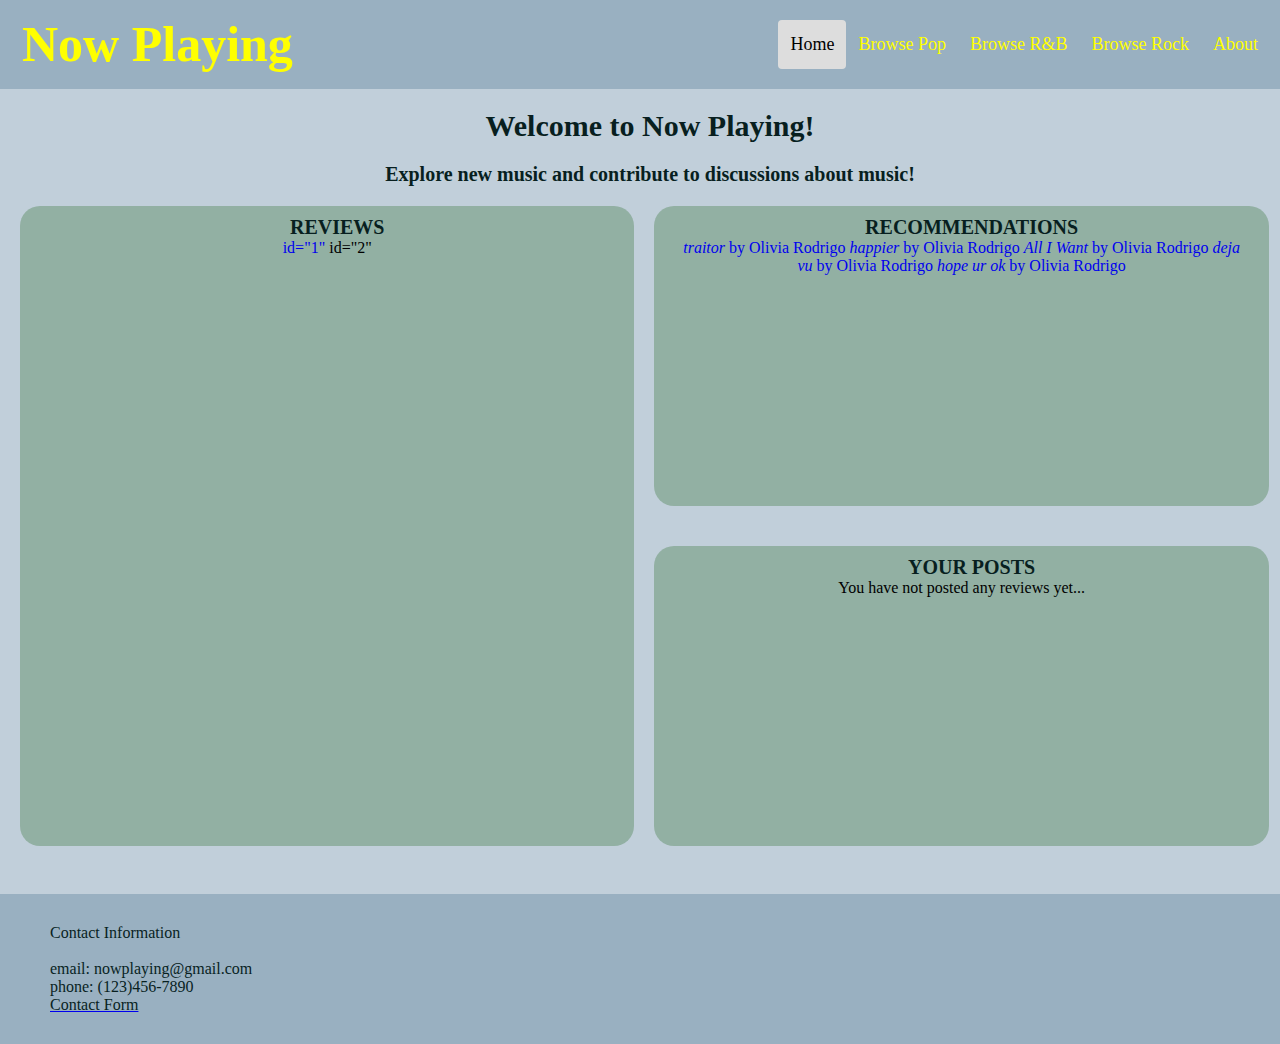
==== index.html @ d92da7e6 "Update index.html" ====
<!DOCTYPE html>
<html lang="en">
  
  <head>
    <title> Home | Now Playing </title>
    <link rel = "stylesheet" href = "style.css">
  </head>
  
  <body>
    
    
    <div class="header">
      <a href="index.html" class="logo">Now Playing</a>
      <div class="header-right">
       <a class="active" href="index.html">Home</a>
       <a href="pop.html">Browse Pop</a>
       <a href="rnb.html">Browse R&B</a>
       <a href="rock.html">Browse Rock</a>
       <a href="about.html">About</a>
      </div>
    </div>
    
    <h2>Welcome to Now Playing!</h2>
    <h3>Explore new music and contribute to discussions about music!</h3>
    
      
    <div class="reviews">
      <div class="text">
        <h3>REVIEWS</h3>
        <a href="artist1.html">
          id="1"
        </a>
        id="2"
      </div>
    </div>  
    
    <div class="recommendations">
      <div class="text">
        <h3>RECOMMENDATIONS</h3>
        <a href="artist1.html"><em>traitor</em> by Olivia Rodrigo</a>
        <a href="artist1.html"><em>happier</em> by Olivia Rodrigo</a>
        <a href="artist1.html"><em>All I Want</em> by Olivia Rodrigo</a>
        <a href="artist1.html"><em>deja vu</em> by Olivia Rodrigo</a>
        <a href="artist1.html"><em>hope ur ok</em> by Olivia Rodrigo</a>
      </div>
    </div>
    
    <div class="recommendations">
      <div class="text">
        <h3>YOUR POSTS</h3>
        You have not posted any reviews yet...
      </div>
    </div>

    <div class="clear"></div>
    
    <br>
    
    <div class="footer">
     
      <p>Contact Information</p> <br>
      <p>email: nowplaying@gmail.com</p>
      <p>phone: (123)456-7890</p>
      <a href="about.html"><p>Contact Form</p></a>
   
    </div>
    
    
    <script>
      document.getElementById("1").innerHTML = localStorage.getItem('oReview').substring(0,538).concat(" ...");
    </script>
  </body>
</html>
---- style.css ----
*{
	margin: 0;
	padding: 0;
	box-sizing: border-box;
}
/*header {
	padding: 60px;
	text-align: center;
	background: #669999;
	color: #003333;
	font-size: 30px;
	margin-left:30px;
	position:sticky;
}
a:link {
	text-decoration:none;
	color: black;
}

a:visited{
	text-decoration:none;
	color:black;
}

a:hover{
	background-color: #ddd;
  	color: black;
}

a.active {
	background-color: #ddd;
	color: black;
}
*/

.header {
	overflow: hidden;
	background-color: #99B0C1;
	position: sticky;
	padding: 20px 10px;
}


.header a {
	float: left;
	color: yellow;
	text-align: center;
	padding: 12px;
	text-decoration: none;
	font-size: 18px;
	line-height: 25px;
	border-radius: 4px;
}

.header a.logo{
	font-size: 50px;
	font-weight: bold;
}

.header-right a:visited{
	text-decoration:none;
	color:black;
}

.logo a:hover {
	text-decoration:none;
}

.header-right a:hover {
	background-color: #ddd;
	color: black;
}

.header-right a.active {
	background-color: #ddd;
	color: black;
}
.header-right{
	float: right;
}

/*
.footer-right a.active {
	background-color: #ddd;
	color: black;
}
.footer-right{
	float: left;
	display: inline-block;
	margin-bottom: 10px;
	margin-top: 10px;
	padding: 10px 20px;
}*/


.footer-left a.active {
	background-color: #ddd;
	color: black;
}
.footer-left{
	float: left;
	display: inline-block;
	margin-bottom: 10px;
	margin-top: 10px;
	padding: 10px 20px;
}


body{
	background-color: #C1CFDA;
	font-family: Georgia, serif;
	position: relative;
}

/*body::after {
  content: '';
  display: block;
  height: 60px; 
}*/

h1{
	color: #081F1F;
	font-family: Georgia, serif;
	font-size: 50px;
	vertical-align: middle;
	margin-left:20px;
	text-decoration: none;
}

h2{
	color: #081F1F;
	font-family: Georgia, serif;
	font-size: 30px;
	text-align: center;
	padding: 20px;
	margin-left:20px;
}

h3{
	color: #081F1F;
	font-family: Georgia, serif;
	font-size: 20px;
	text-align: center;
	margin-left:20px;
}
h4{
	color: #081F1F;
	font-family: Georgia, serif;
	font-size: 35px;
	vertical-align: middle;
	margin-left:20px;
	margin-top:15px;
	margin-bottom: 20px;
}

h5{
	color: #081F1F;
	font-family: Georgia, serif;
	font-size: 30px;
	margin-left:20px;
	margin-top: 25px;
}

h6{
	color: #081F1F;
	font-family: Georgia, serif;
	font-size: 15px;
	text-align: left;
	margin-left:20px;
	word-wrap: break-word;
}

.artist a{
	text-decoration: none;
	color: #081F1F;
	font-family: Georgia, serif;
	font-size: 30px;
	margin-left:20px;
	margin-top: 30px;
	border-radius: 8px;
	padding: 15px;
	/*display: inliine-block;*/
}

.artist a:visited{
	text-decoration:none;
	color:black;
}

.artist a:hover{
	background-color: #ddd;
	color: black;
}

p{
	color: #081F1F;
	font-family: Georgia, serif;
	font-size: 16px;
	margin-right: 20px;
	margin-left: 20px;
}



div.reviews {
	background: #92B0A3;
	margin-left:20px;
	margin-bottom:30px;
	margin-top: 20px;
	border-radius:20px;
	width: 48%;
	height: 640px;
	float: left;
	overflow-y: scroll;
}

div.recommendations {
	background: #92B0A3;
	margin-left:20px;
	margin-bottom:20px;
	margin-top: 20px;
	border-radius: 20px;
	width: 48%;
	height: 300px;
	float: left;
	overflow-y: scroll;
}
div.popImage {
	margin-left:20px;
	margin-bottom:25px;
	margin-top: 20px;
	width: 24%;
	height: 200px;
	float: left;
	display: inline-block;
	/*backgound-size: contain, cover;*/
}

/*div.popImage:hover{
	border: 1px solid #777;
	border-radius: 20px;
}


div.artistSection{
	margin-left:20px;
	margin-top: 30px;
	display: inline-block;
}*/

div.text{
	text-align: center;
  	padding: 10px 20px;
	border-radius: 8px;
}
.text a{
	text-decoration: none;
}

.text a:visited{
	text-decoration:none;
	color:black;
}

.text a:hover{
	background-color: #ddd;
	color: black;
}

div.text p{
	text-align: left;
	line-height: 1.5;
}

div.text ul{
	text-align: left;
	line-height: 1.5;
	margin-left: 20px;
}
div.text li{
	text-align: left;
	line-height: 1.5;
	margin-left: 25px;
}

div.songs{
	background: #92B0A3;
	margin-left:20px;
	margin-right:20px;
	margin-bottom:20px;
	margin-top: 20px;
	border-radius: 20px;
	width: 70%;
	height: 450px;
	float: left;
	display: inline-block;
}

div.popArtist{
	background: #92B0A3;
	margin-left:20px;
	margin-right:20px;
	margin-bottom:25px;
	margin-top: 20px;
	border-radius: 20px;
	width: 70%;
	height: 335px;
	float: left;
	display: inline-block;
	overflow-y: scroll;
}

div.popArtist:hover{
	border: 1px solid #777;
	border-radius: 20px;
	margin-right:20px;
}

div.popReview{
	background: #92B0A3;
	margin-left:20px;
	margin-bottom:20px;
	margin-top: 20px;
	border-radius: 20px;
	width: 70%;
	height: 150px;
	float: left;
	overflow-y: scroll;
	/*display: inline-block;*/
}

div.popImage img{
	width:100%;
	height: auto;
	object-fit: cover;
	border-radius: 20px;
	float:left;
	display:inline-block;
	margin-bottom: 20px;
}

.clear:after{
	content: "";
	display: table;
	clear: both;
}

div.about {
	margin-right: 80px;
	margin-left: 80px;
}

form{
	margin-right: 150px;
	margin-left: 80px;
}
div.footer {
	padding: 30px;
	background-color: #99B0C1;
	bottom: 0;
}
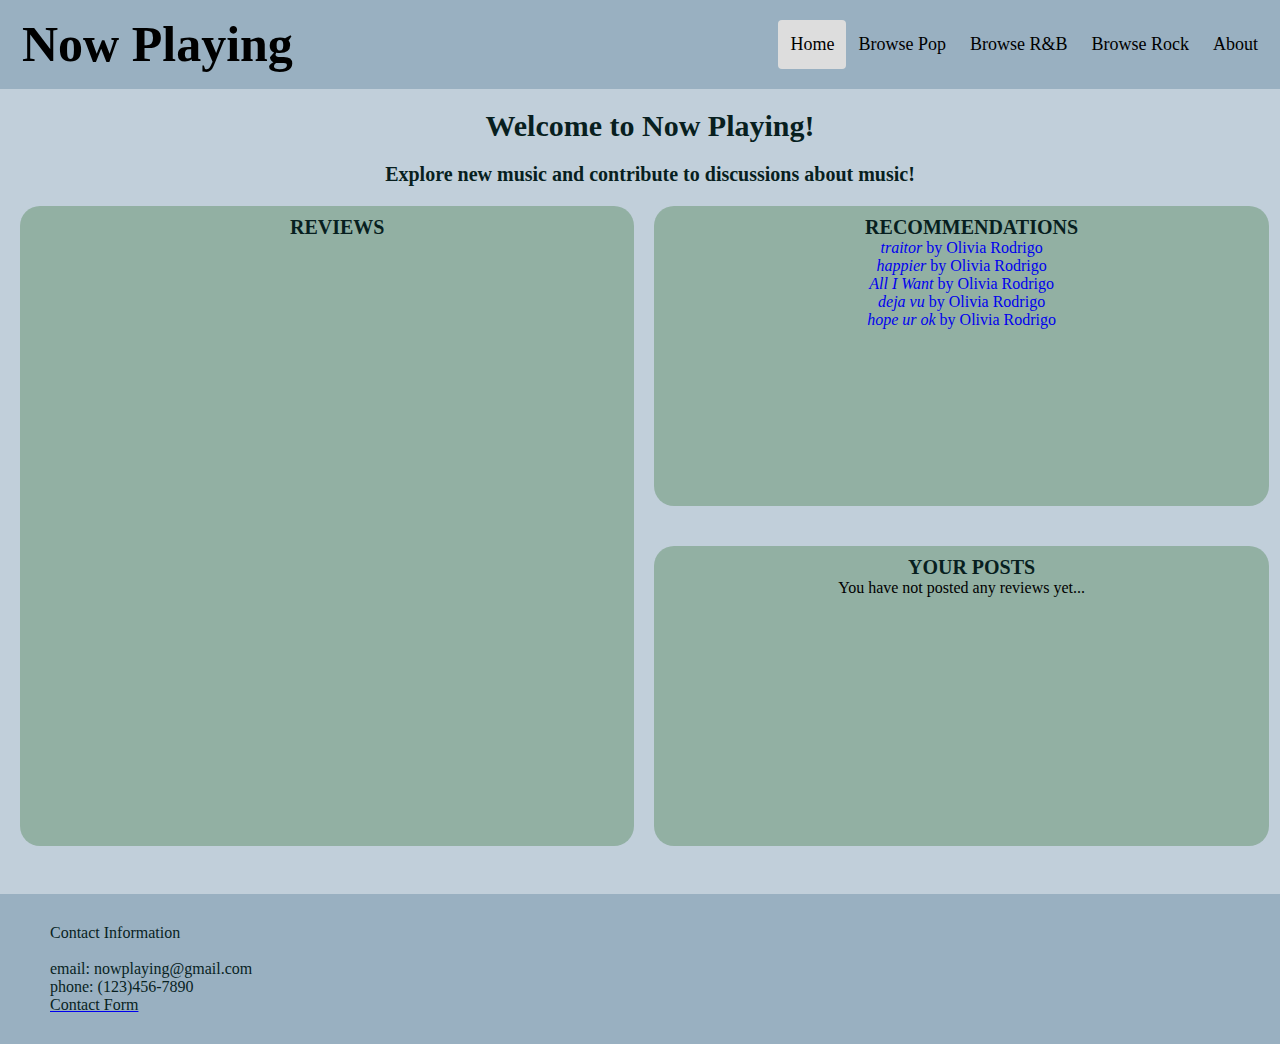
==== commit b7734e97: "Update index.html" ====
--- a/index.html
+++ b/index.html
@@ -28,21 +28,21 @@
       <div class="text">
         <h3>REVIEWS</h3>
         <a href="artist1.html">
-          id="1"
+          <p id="1"></p>
         </a>
-        id="2"
+        <p id="2"></p>
       </div>
     </div>  
     
     <div class="recommendations">
       <div class="text">
         <h3>RECOMMENDATIONS</h3>
-        <a href="artist1.html"><em>traitor</em> by Olivia Rodrigo</a>
-        <a href="artist1.html"><em>happier</em> by Olivia Rodrigo</a>
-        <a href="artist1.html"><em>All I Want</em> by Olivia Rodrigo</a>
-        <a href="artist1.html"><em>deja vu</em> by Olivia Rodrigo</a>
-        <a href="artist1.html"><em>hope ur ok</em> by Olivia Rodrigo</a>
-      </div>
+        <a href="artist1.html"><em>traitor</em> by Olivia Rodrigo</a> <br>
+        <a href="artist1.html"><em>happier</em> by Olivia Rodrigo</a> <br>
+        <a href="artist1.html"><em>All I Want</em> by Olivia Rodrigo</a> <br>
+        <a href="artist1.html"><em>deja vu</em> by Olivia Rodrigo</a> <br>
+        <a href="artist1.html"><em>hope ur ok</em> by Olivia Rodrigo</a> <br>
+      </div> 
     </div>
     
     <div class="recommendations">
--- a/style.css
+++ b/style.css
@@ -45,7 +45,7 @@
 
 .header a {
 	float: left;
-	color: yellow;
+	color: black;
 	text-align: center;
 	padding: 12px;
 	text-decoration: none;
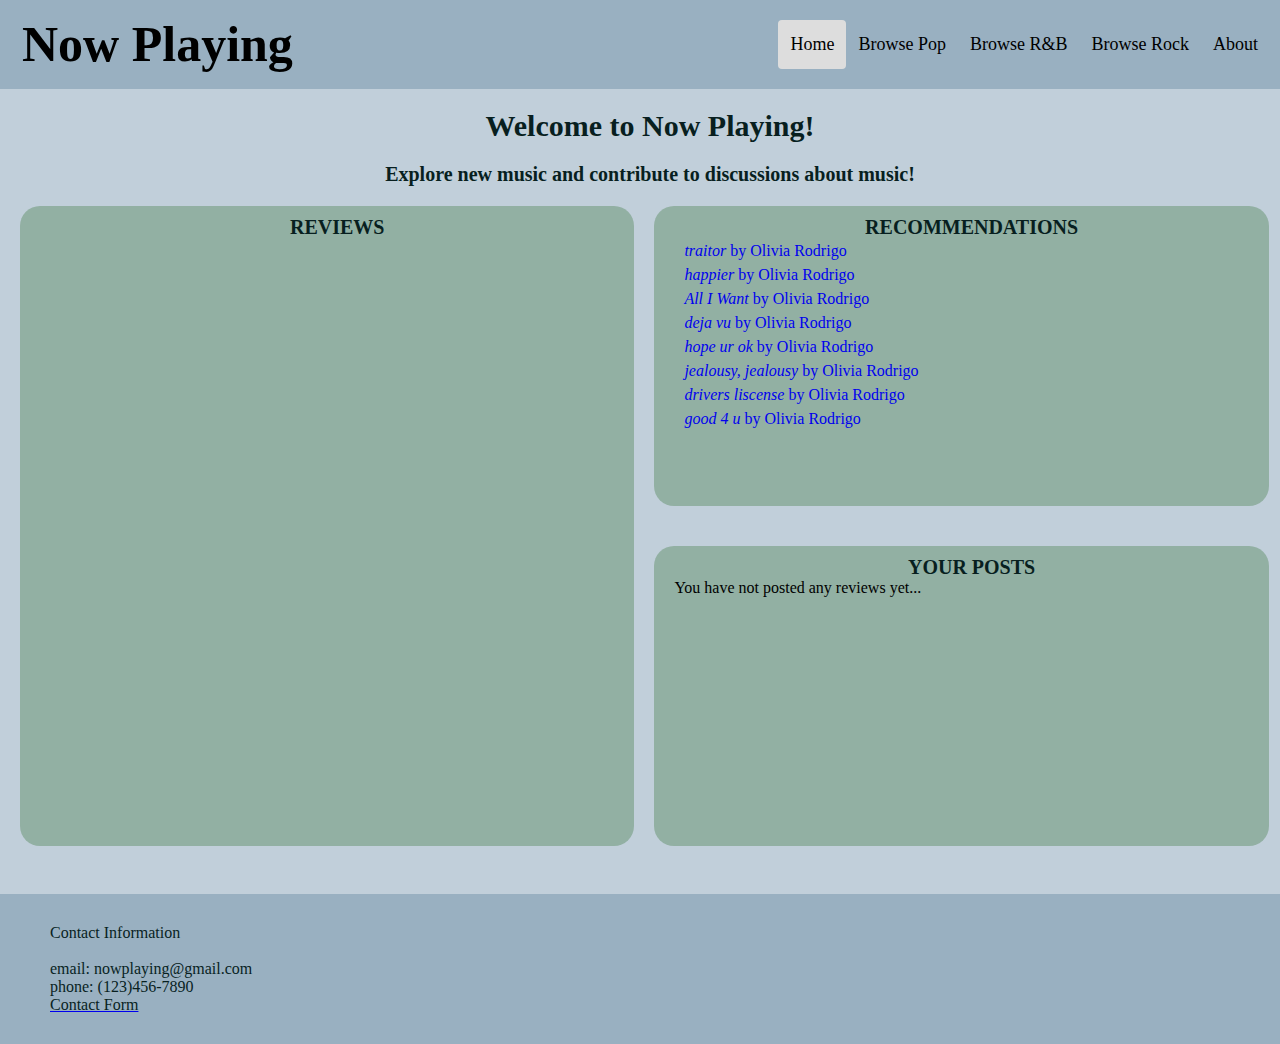
==== commit 57c0bed5: "Update index.html" ====
--- a/index.html
+++ b/index.html
@@ -42,6 +42,9 @@
         <a href="artist1.html"><em>All I Want</em> by Olivia Rodrigo</a> <br>
         <a href="artist1.html"><em>deja vu</em> by Olivia Rodrigo</a> <br>
         <a href="artist1.html"><em>hope ur ok</em> by Olivia Rodrigo</a> <br>
+        <a href="artist1.html"><em>jealousy, jealousy</em> by Olivia Rodrigo</a> <br>
+        <a href="artist1.html"><em>drivers liscense</em> by Olivia Rodrigo</a> <br>
+        <a href="artist1.html"><em>good 4 u</em> by Olivia Rodrigo</a> <br>
       </div> 
     </div>
     
--- a/style.css
+++ b/style.css
@@ -251,12 +251,13 @@
 }*/
 
 div.text{
-	text-align: center;
-  	padding: 10px 20px;
-	border-radius: 8px;
+  	padding: 10px 20px;	
 }
 .text a{
 	text-decoration: none;
+	border-radius: 8px;
+	line-height: 1.5;
+	padding: 10px;
 }
 
 .text a:visited{
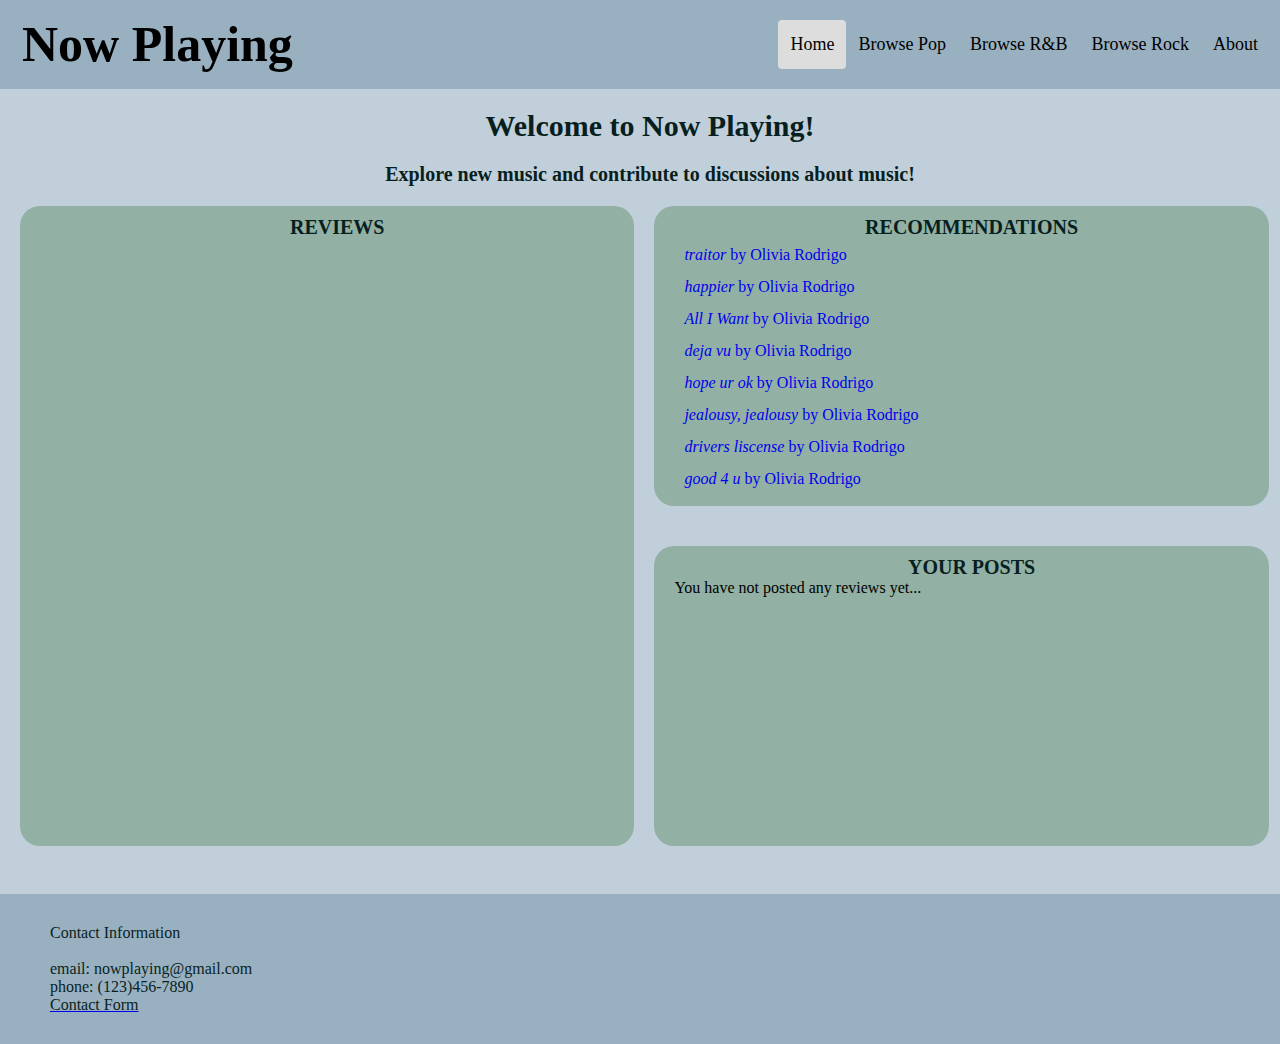
==== commit ebb1142a: "Update index.html" ====
--- a/index.html
+++ b/index.html
@@ -25,7 +25,7 @@
     
       
     <div class="reviews">
-      <div class="text">
+      <div class="text2">
         <h3>REVIEWS</h3>
         <a href="artist1.html">
           <p id="1"></p>
--- a/style.css
+++ b/style.css
@@ -250,13 +250,49 @@
 	display: inline-block;
 }*/
 
+div.text2{
+  	padding: 10px 20px;	
+}
+.text2 a{
+	text-decoration: none;
+	border-radius: 7px;
+	line-height: 2;
+	padding: 10px;
+}
+
+.text2 a:visited{
+	text-decoration:none;
+	color:black;
+}
+
+.text2 a:hover{
+	background-color: #ddd;
+	color: black;
+}
+
+div.text2 p{
+	text-align: left;
+	line-height: 1.5;
+	border-radius: 7px;
+}
+
+.text2 p:visited{
+	text-decoration:none;
+	color:black;
+}
+
+.text2 p:hover{
+	background-color: #ddd;
+	color: black;
+}
+
 div.text{
   	padding: 10px 20px;	
 }
 .text a{
 	text-decoration: none;
-	border-radius: 8px;
-	line-height: 1.5;
+	border-radius: 7px;
+	line-height: 2;
 	padding: 10px;
 }
 
@@ -273,7 +309,9 @@
 div.text p{
 	text-align: left;
 	line-height: 1.5;
-}
+	border-radius: 7px;
+}
+
 
 div.text ul{
 	text-align: left;
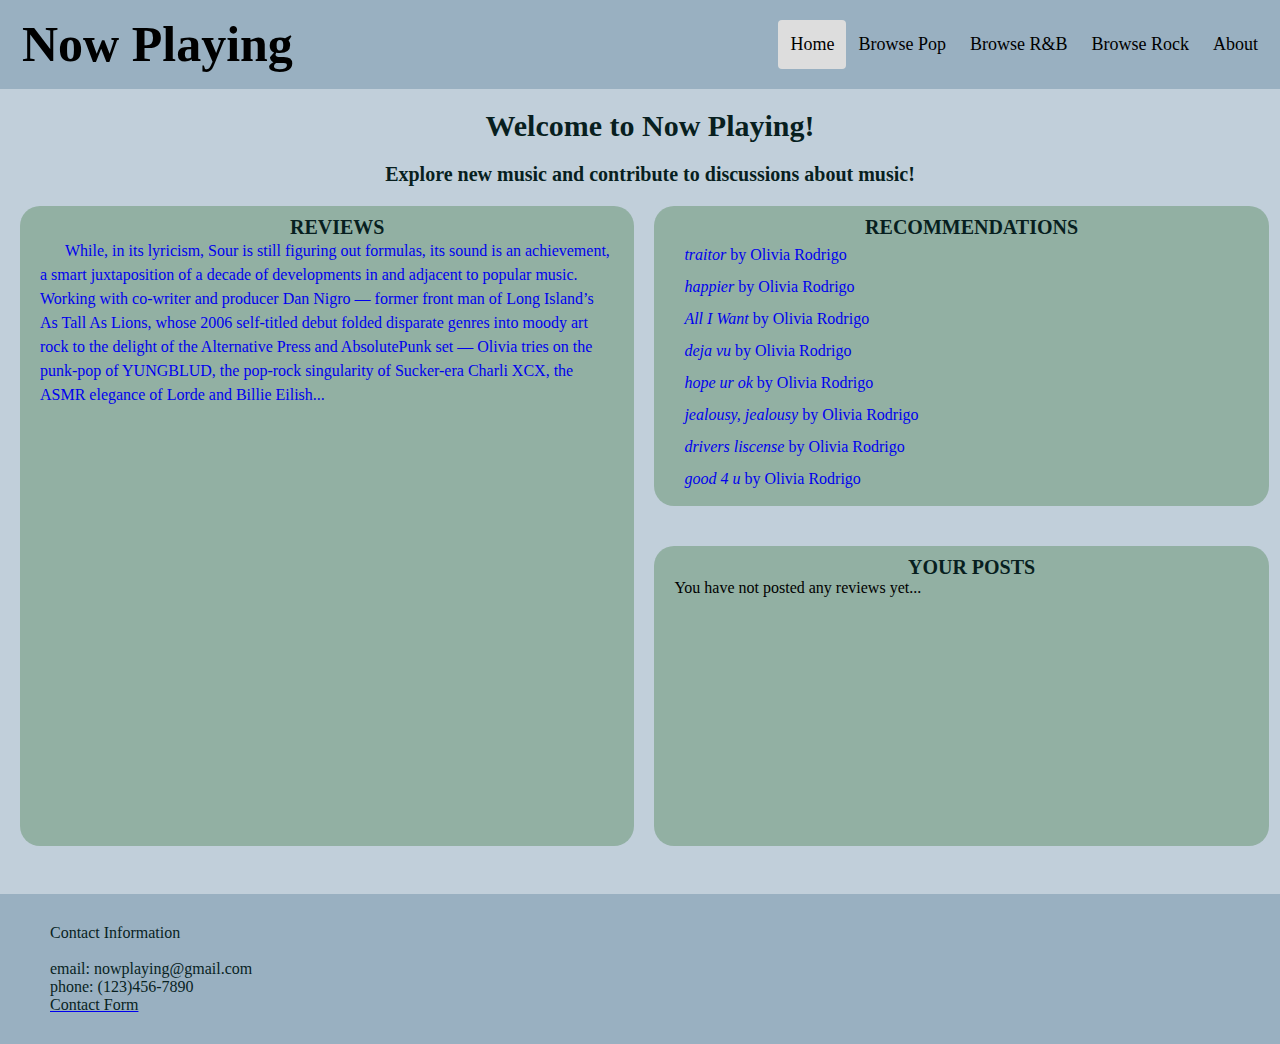
==== commit 18d3507a: "Update index.html" ====
--- a/index.html
+++ b/index.html
@@ -28,9 +28,11 @@
       <div class="text2">
         <h3>REVIEWS</h3>
         <a href="artist1.html">
-          <p id="1"></p>
+          While, in its lyricism, Sour is still figuring out formulas, its sound is an achievement, a smart juxtaposition of a decade of developments in 
+          and adjacent to popular music. Working with co-writer and producer Dan Nigro — former front man of Long Island’s As Tall As Lions, whose 2006 
+          self-titled debut folded disparate genres into moody art rock to the delight of the Alternative Press and AbsolutePunk set — Olivia tries on 
+          the punk-pop of YUNGBLUD, the pop-rock singularity of Sucker-era Charli XCX, the ASMR elegance of Lorde and Billie Eilish...
         </a>
-        <p id="2"></p>
       </div>
     </div>  
     
--- a/style.css
+++ b/style.css
@@ -252,12 +252,13 @@
 
 div.text2{
   	padding: 10px 20px;	
+	overflow: hidden;
 }
 .text2 a{
 	text-decoration: none;
 	border-radius: 7px;
-	line-height: 2;
-	padding: 10px;
+	line-height: 1.5;
+	padding: 25px;
 }
 
 .text2 a:visited{
@@ -272,8 +273,10 @@
 
 div.text2 p{
 	text-align: left;
-	line-height: 1.5;
-	border-radius: 7px;
+	margin-left: 10px;
+	margin-right: 10px;
+	margin-top: 10px;
+	margin-bottom: 10px;
 }
 
 .text2 p:visited{
@@ -282,8 +285,8 @@
 }
 
 .text2 p:hover{
-	background-color: #ddd;
-	color: black;
+	/*font-weight: bold;*/
+	color: #0B0080;
 }
 
 div.text{
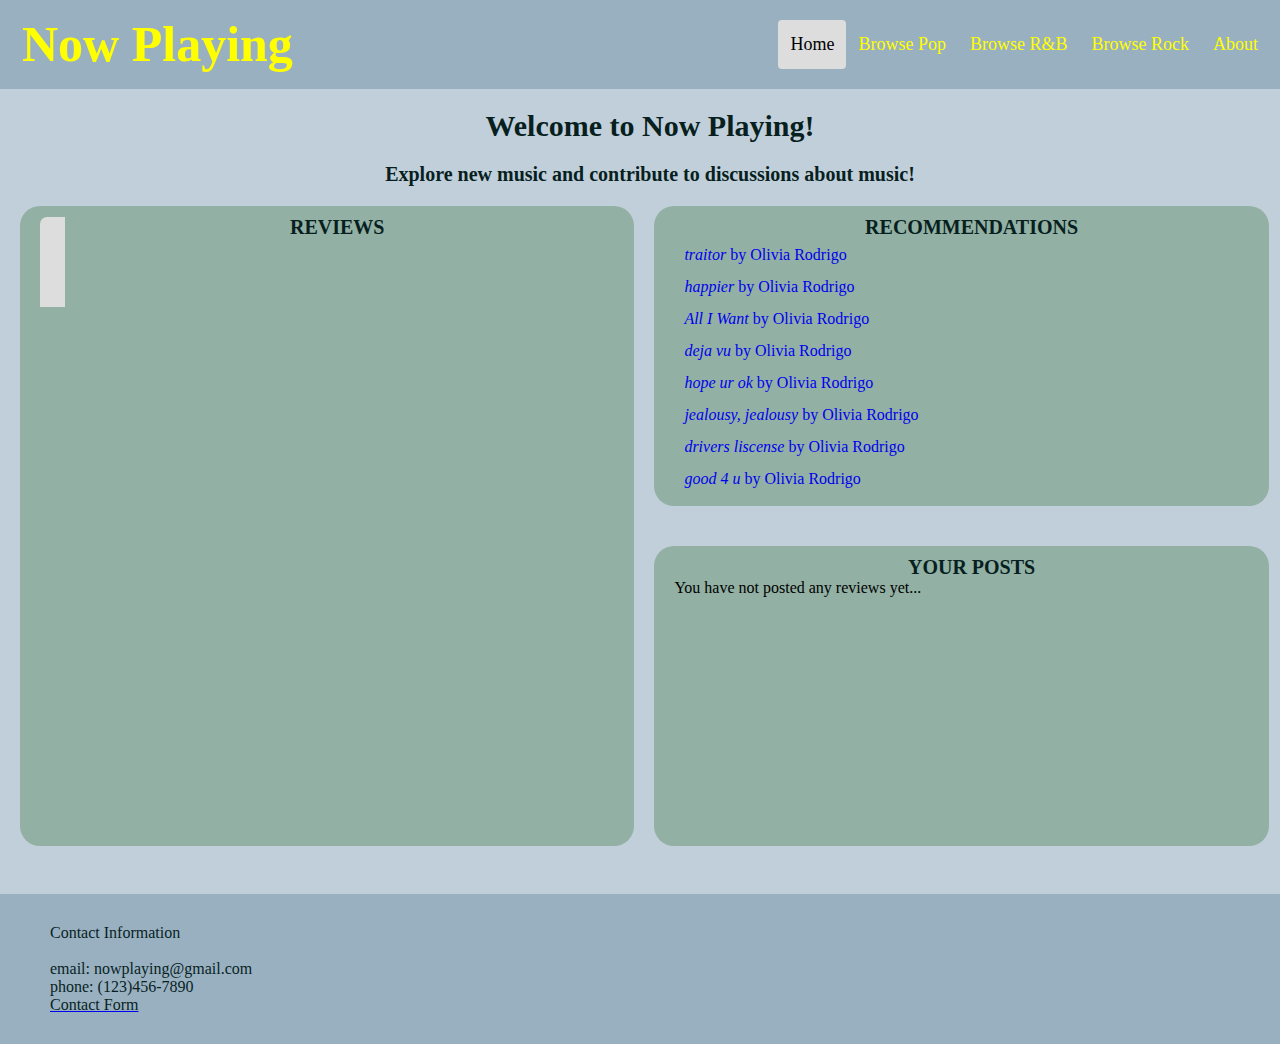
==== commit 4a94cc86: "Update index.html" ====
--- a/index.html
+++ b/index.html
@@ -28,10 +28,7 @@
       <div class="text2">
         <h3>REVIEWS</h3>
         <a href="artist1.html">
-          While, in its lyricism, Sour is still figuring out formulas, its sound is an achievement, a smart juxtaposition of a decade of developments in 
-          and adjacent to popular music. Working with co-writer and producer Dan Nigro — former front man of Long Island’s As Tall As Lions, whose 2006 
-          self-titled debut folded disparate genres into moody art rock to the delight of the Alternative Press and AbsolutePunk set — Olivia tries on 
-          the punk-pop of YUNGBLUD, the pop-rock singularity of Sucker-era Charli XCX, the ASMR elegance of Lorde and Billie Eilish...
+          <p id="1"></p>
         </a>
       </div>
     </div>  
--- a/style.css
+++ b/style.css
@@ -45,7 +45,7 @@
 
 .header a {
 	float: left;
-	color: black;
+	color: yellow;
 	text-align: center;
 	padding: 12px;
 	text-decoration: none;
@@ -259,6 +259,8 @@
 	border-radius: 7px;
 	line-height: 1.5;
 	padding: 25px;
+	background-color:#ddd;
+	
 }
 
 .text2 a:visited{
@@ -269,6 +271,8 @@
 .text2 a:hover{
 	background-color: #ddd;
 	color: black;
+	border-radius: 20px;
+	border: 1px solid #777;
 }
 
 div.text2 p{
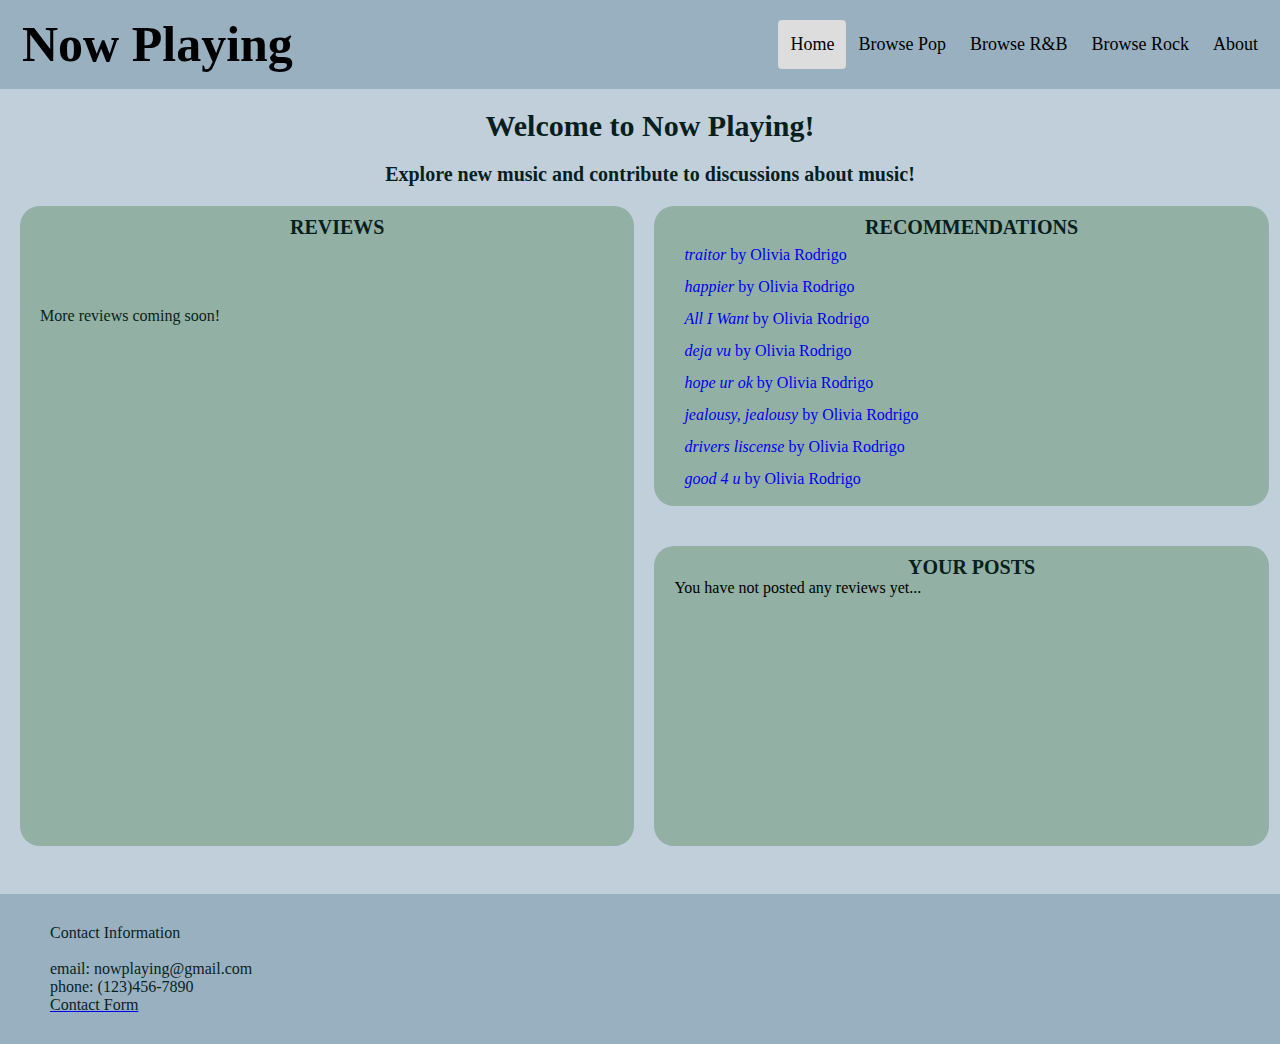
==== commit 965c1b4d: "Update index.html" ====
--- a/index.html
+++ b/index.html
@@ -31,6 +31,7 @@
           <p id="1"></p>
         </a>
       </div>
+      <p>More reviews coming soon!</p>
     </div>  
     
     <div class="recommendations">
--- a/style.css
+++ b/style.css
@@ -5,35 +5,7 @@
 	padding: 0;
 	box-sizing: border-box;
 }
-/*header {
-	padding: 60px;
-	text-align: center;
-	background: #669999;
-	color: #003333;
-	font-size: 30px;
-	margin-left:30px;
-	position:sticky;
-}
-a:link {
-	text-decoration:none;
-	color: black;
-}
-
-a:visited{
-	text-decoration:none;
-	color:black;
-}
-
-a:hover{
-	background-color: #ddd;
-  	color: black;
-}
-
-a.active {
-	background-color: #ddd;
-	color: black;
-}
-*/
+
 
 .header {
 	overflow: hidden;
@@ -45,7 +17,7 @@
 
 .header a {
 	float: left;
-	color: yellow;
+	color: black;
 	text-align: center;
 	padding: 12px;
 	text-decoration: none;
@@ -81,30 +53,17 @@
 	float: right;
 }
 
-/*
-.footer-right a.active {
-	background-color: #ddd;
-	color: black;
-}
-.footer-right{
+
+.footer-left a.active {
+	background-color: #ddd;
+	color: black;
+}
+.footer-left{
 	float: left;
 	display: inline-block;
 	margin-bottom: 10px;
 	margin-top: 10px;
 	padding: 10px 20px;
-}*/
-
-
-.footer-left a.active {
-	background-color: #ddd;
-	color: black;
-}
-.footer-left{
-	float: left;
-	display: inline-block;
-	margin-bottom: 10px;
-	margin-top: 10px;
-	padding: 10px 20px;
 }
 
 
@@ -114,11 +73,7 @@
 	position: relative;
 }
 
-/*body::after {
-  content: '';
-  display: block;
-  height: 60px; 
-}*/
+
 
 h1{
 	color: #081F1F;
@@ -243,12 +198,7 @@
 	border-radius: 20px;
 }
 
-
-div.artistSection{
-	margin-left:20px;
-	margin-top: 30px;
-	display: inline-block;
-}*/
+*/
 
 div.text2{
   	padding: 10px 20px;	
@@ -259,7 +209,6 @@
 	border-radius: 7px;
 	line-height: 1.5;
 	padding: 25px;
-	background-color:#ddd;
 	
 }
 
@@ -268,12 +217,7 @@
 	color:black;
 }
 
-.text2 a:hover{
-	background-color: #ddd;
-	color: black;
-	border-radius: 20px;
-	border: 1px solid #777;
-}
+
 
 div.text2 p{
 	text-align: left;
@@ -290,7 +234,9 @@
 
 .text2 p:hover{
 	/*font-weight: bold;*/
-	color: #0B0080;
+	color: #black;
+	background-color: #ddd;
+	border-radius: 7px;
 }
 
 div.text{
@@ -400,7 +346,7 @@
 
 form{
 	margin-right: 150px;
-	margin-left: 80px;
+	margin-left: 120px;
 }
 div.footer {
 	padding: 30px;
